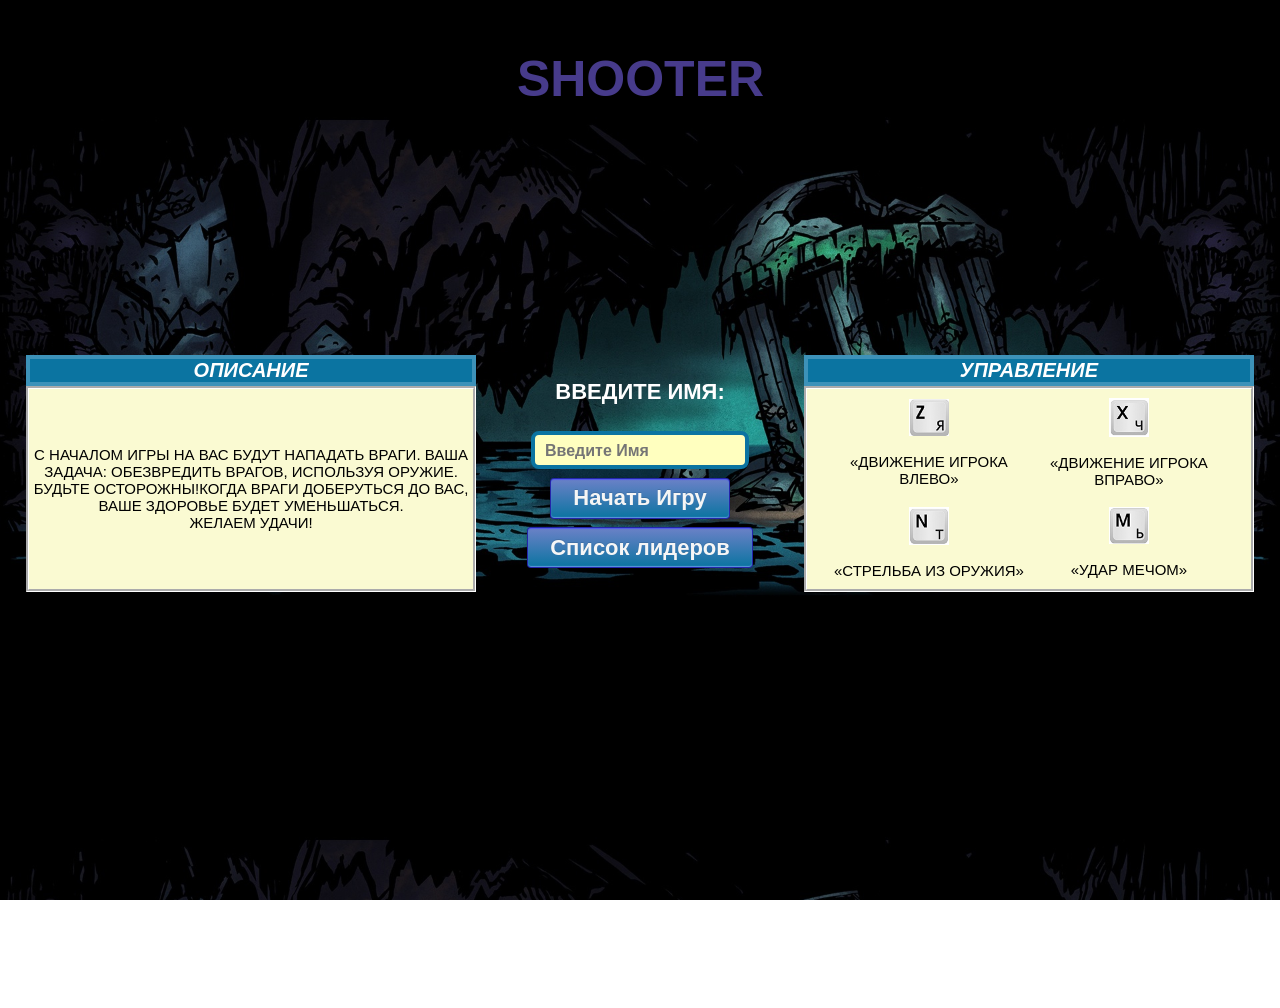
==== index.html @ ac7fcf81 "Game" ====
<!DOCTYPE html>
<html lang="en">
<head>
    <meta charset="UTF-8">
    <meta name="viewport" content="width=device-width, initial-scale=1.0">
    <title>Shooter</title>
    <link rel="stylesheet" type="text/css" href="CSS/СSS(menu).css">
</head>
<body>
    <div>
        <h1>SHOOTER</h1>
    </div>
    <div class="body">
        <div class="control control_1">
            <div class="top_control">
                <b><em>Описание</em></b>
            </div>
            <div class="main_content_items">
                С началом игры на вас будут нападать враги. Ваша задача: обезвредить врагов, используя оружие.
                Будьте осторожны!Когда враги доберуться до вас, ваше здоровье будет уменьшаться.<br>Желаем удачи!
            </div>
        </div>
        <div class="control control_2">
            <div class="top_control">
                <b><em>Управление</em></b>
            </div>
            <div class="main_content_items">
                <div class="main_item">
                    <img class="center_picture" src="IMG/Z.png" alt="Кнопка Z"><br>
                    «Движение игрока влево»‎
                </div>
                <div class="main_item">   
                 <img class="center_picture" src="IMG/X.png" alt="Кнопка X"><br>
                    «Движение игрока вправо»‎
                </div>
                <div class="main_item">
                    <img class="center_picture" src="IMG/n.png" alt="Кнопка C"><br>
                    «Стрельба из оружия»‎
                </div>
                <div class="main_item">
                    <img class="center_picture" src="IMG/m.png" alt="Кнопка C"><br>
                    «Удар мечом»‎
                </div>
            </div>
        </div>
        <div class="names control_3">
            <div id="name"><b>Введите Имя:</b></div>
            <br>
            <form action="HTML/index_game.html">
            <input id="playername"class="for" name="forename" type="text" required pattern="[А-Яа-яЁё]{1,}"placeholder="Введите имя" title="Используйте буквы русского алфавита">
            <br>
            <button class="button4" id="submit" name="submit" type="submit" value="Отправить" onclick = "saveUserName()">Начать Игру</button>
            </form>
            <button class="button4" type="button" onclick="showLiderBoard()"><a href="#vin">Список лидеров</a></button> 
        </div>
    </div>
    <div class="vin" id="vin">
        <div ><h2>Список лидеров</h2>
            
            <ul id="liderboard"></ul>
        </div>
    </div>
    <script>
        function saveUserName(){
            var playerName = document.getElementById("playername").value;
            localStorage.setItem("nameplayer", playerName);
        }
        function showLiderBoard(){
         
            document.getElementsByClassName("vin")[0].style.display = "flex";
            
            var liderBoard = localStorage.getItem("liderboard");
            if(liderBoard){
                liderBoard = JSON.parse(liderBoard);
            }
            else{
                liderBoard = [];
            }
            liderBoard.sort(function(a, b){
                if(a.countEnemy > b.countEnemy){
                    return 1;
                }
                else if(a.countEnemy == b.countEnemy){
                    if(a.time < b.time)
                    {
                        return 1;
                    }
                    else if(a.time == b.time){
                        return 0;
                    }
                }

                return -1;
            });
            var table = document.getElementById("liderboard");
            table.innerHTML = "";
            var count = liderBoard.length > 10 ? 10 : liderBoard.length;
            for( var i = 0; i < count; i++){
                var li = document.createElement("li");
                li.innerHTML = liderBoard[i].playername;
                table.appendChild(li);
            }
        }
    </script>
</body>
</html>
---- CSS/СSS(menu).css ----
*{
  margin: 0;
  padding: 0;
}
a{
  text-decoration: none;
  color: #F6F6f6;
}
body {
  display: flex;
  flex-direction: column;
  background: url(../IMG/fonч.jpg); 
  color: #fff; 
  background-size: 100%;
  width: 100%;
  height: 100%;
  background-attachment: fixed;
}
.body{
  display: flex;
  flex-direction: row;
  justify-content: space-around;
  height: 100vh;
  width:100%;
}
.vin{
  display: none;
  flex-direction: row;
  justify-content: center;
  align-items: center;
  width: 100%;
  height: 100vh;
}
.control_1{
  order: 1;
  margin-top: -170px;
}
.control_2{
  order: 3;
  margin-top: -170px;
}
.control_3{
  order: 2;
  margin-top: -170px;
}
h1{
  font-family: "Avant Garde", Avantgarde, "Century Gothic", CenturyGothic, "AppleGothic", sans-serif;
  font-size: 50px;
  padding: 50px 0 0 1px;
  text-align: center;
  color: rgb(71, 59, 139);
  margin: 0px;
}
.control{
  display: flex;
  flex-direction: column;
  justify-content: center;
  width: 450px;
  min-height: 100px;
}
.control:hover{
  transition: 0.5s;
  transform: scale(1.09);
}
.top_control{

  font-family: "Avant Garde", Avantgarde, "Century Gothic", CenturyGothic, "AppleGothic", sans-serif;
  font-size: 20px;
           /* width: 1000px; /* Ширина элемента в пикселах */
           /* padding: 10px; /* Поля вокруг текста */
           /* margin: auto; /* Выравниваем по центру */
  background: rgb(11, 116, 161); /* Цвет фона */
  text-transform: uppercase;
  text-rendering: optimizeLegibility;
  text-align: center;
  border: 4px solid rgb(61, 146, 185); /* Белая рамка */
}
.main_content_items{  
  display: flex;
  min-height: 200px;
  flex-direction: row;
  justify-content: center; 
  flex-wrap: wrap;     
  align-items: center;
  font-family: "Avant Garde", Avantgarde, "Century Gothic", CenturyGothic, "AppleGothic", sans-serif;
  font-size: 15px;
          /*width: 350px;  Ширина элемента в пикселах */
          /*padding: 10px; /* Поля вокруг текста */
          /*margin: auto; /* Выравниваем по центру */
  background: lightgoldenrodyellow; /* Цвет фона */
  color: #000000;
  text-transform: uppercase;
  text-rendering: optimizeLegibility;
  text-align: center;
  border: 3px groove #fff;
}
.main_item{
  display: flex;
  flex-direction: column;
  justify-content: center;      
  align-items: center;

  width: 200px;
}
img{
  width: 40px;
}
.names{
  display: flex;
  flex-direction: column;
  justify-content: center;
  font-family: "Avant Garde", Avantgarde, "Century Gothic", CenturyGothic, "AppleGothic", sans-serif;
  font-size: 22px;
  text-align: center;
  text-transform: uppercase;
  text-rendering: optimizeLegibility;
  color: #ffffff; 
}
#div1{
  display: none;
}
.button4 {
  position: relative;
  display: inline-block;
  font-family: "Avant Garde", Avantgarde, "Century Gothic", CenturyGothic, "AppleGothic", sans-serif;
  font-size: 22px;
  font-weight: 700;
  color: rgb(245,245,245);
  text-shadow: 0 -1px rgba(0,0,0,.1);
  text-decoration: none;
  user-select: none;
  margin-top: 10px;
  padding: .3em 1em;

  border: none;
  border-radius: 3px;
  background: rgb(62, 111, 167) linear-gradient(rgb(107, 129, 199) , rgb(11, 116, 161));
  box-shadow: inset rgb(94, 149, 221) 0 -1px 1px, inset 0 1px 1px rgb(81, 91, 235), rgb(35, 37, 170) 0 0 0 1px, rgba(0,0,0,.3) 0 2px 5px;
  -webkit-animation: pulsate 1.2s linear infinite;
  animation: pulsate 1.2s linear infinite;
}
.button4:hover {
  cursor: pointer;
}
.button4:active {
  top: 1px;
  color: #fff;
  text-shadow: 0 -1px rgba(0,0,0,.3), 0 0 5px #ffd, 0 0 8px #fff;
  box-shadow: 0 -1px 3px rgba(0,0,0,.3), 0 1px 1px #fff, inset 0 1px 2px rgba(0,0,0,.8), inset 0 -1px 0 rgba(0,0,0,.05);
}
@-webkit-keyframes pulsate {
  50% {color: #fff; text-shadow: 0 -1px rgba(0,0,0,.3), 0 0 5px #ffd, 0 0 8px #fff;}
}
@keyframes pulsate {
  50% {color: #fff; text-shadow: 0 -1px rgba(0,0,0,.3), 0 0 5px #ffd, 0 0 8px #fff;}
}
.for{
  text-transform: capitalize;
  width: 200px;
  height: 20px;
  font-size: 16px;
  padding: 6px 0 4px 10px;
  border: 1px solid #cecece;
  background: #F6F6f6;
  border-radius: 8px;
  outline: none;
  color: rgb(11, 116, 161);
  border: 4px solid rgb(11, 116, 161);
  font-weight: bold;
  background-color: #ffffbf;
}

/*
.regulations{
  display: flex;
  flex-direction: row;
  justify-content:  center;
  font-family: "Avant Garde", Avantgarde, "Century Gothic", CenturyGothic, "AppleGothic", sans-serif;
  font-size: 20px;
  text-align: center;
  text-transform: uppercase;
  text-rendering: optimizeLegibility;
  color: #ffffff;
  letter-spacing: .15em;
}
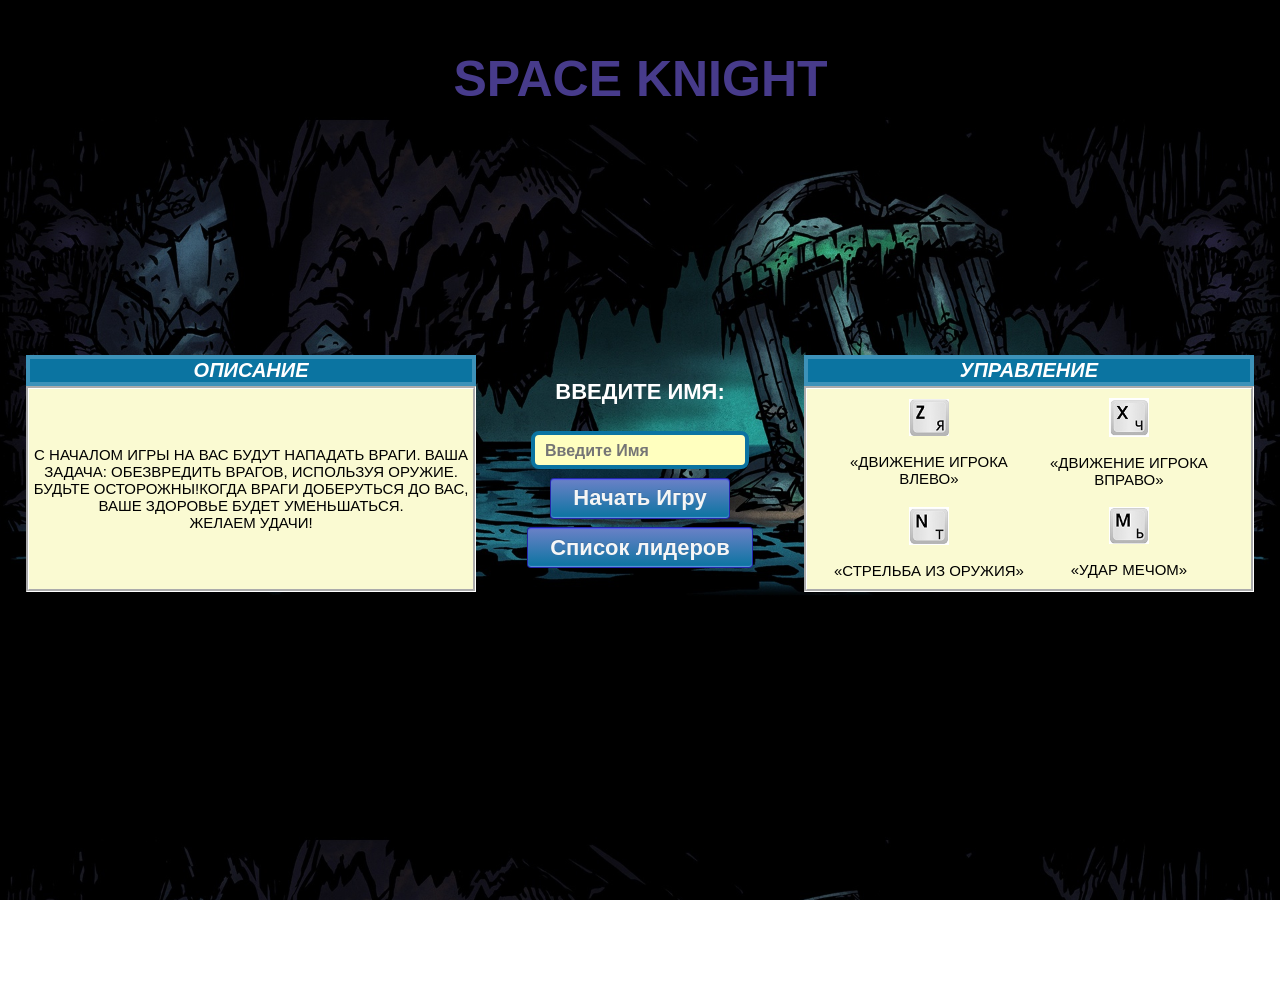
==== commit 743bf133: "no message" ====
--- a/index.html
+++ b/index.html
@@ -8,7 +8,7 @@
 </head>
 <body>
     <div>
-        <h1>SHOOTER</h1>
+        <h1>SPACE KNIGHT</h1>
     </div>
     <div class="body">
         <div class="control control_1">
